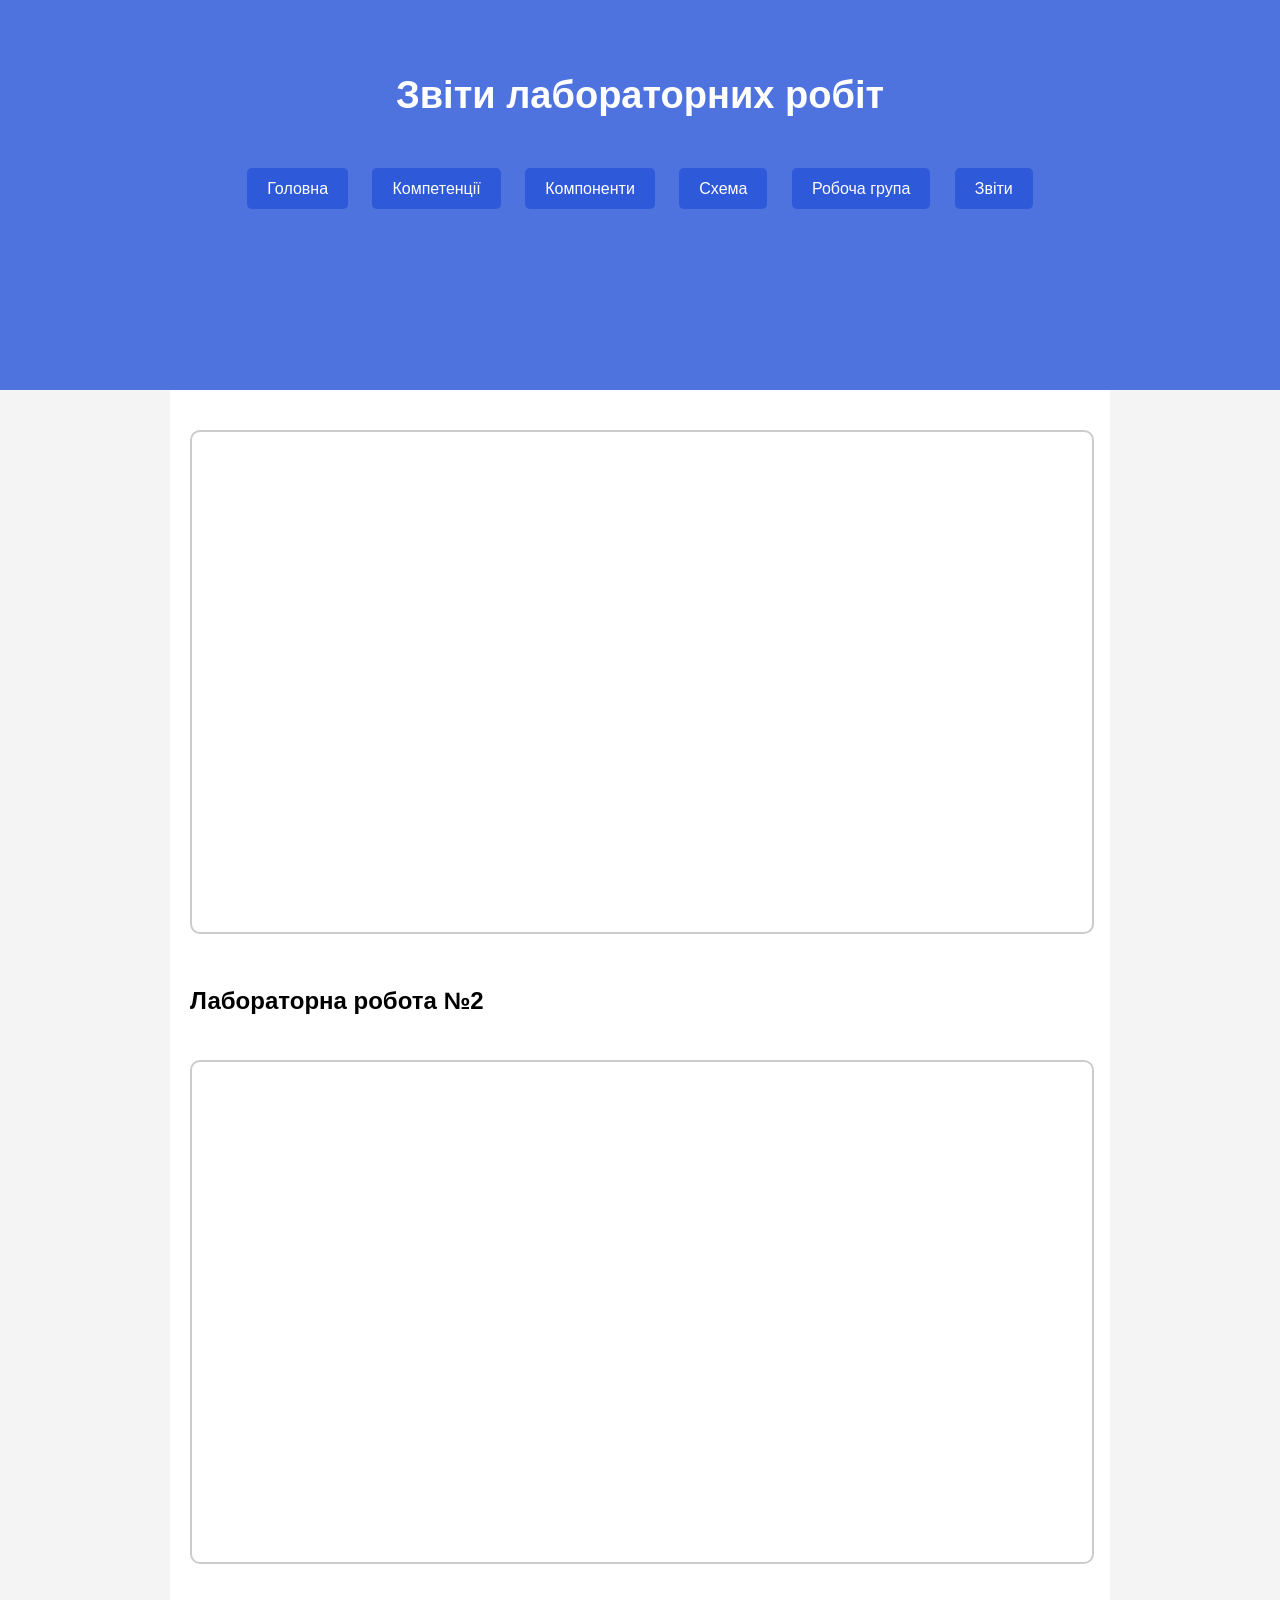
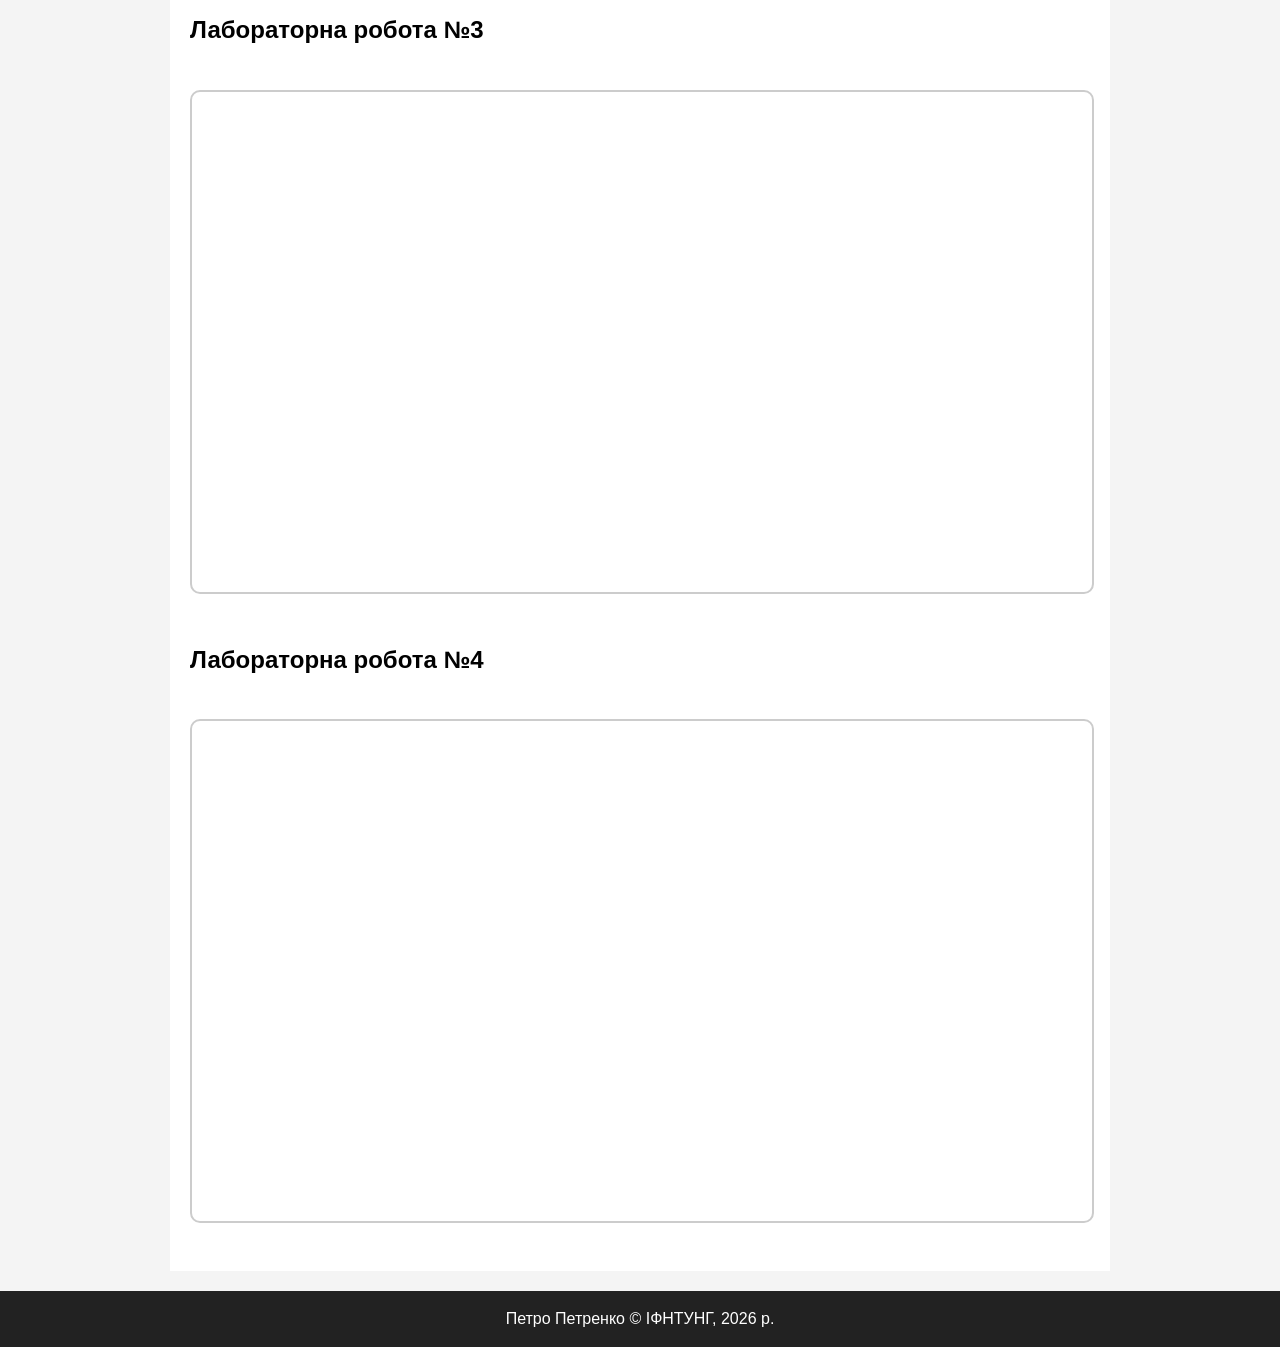
==== lab5/reports.html @ d32e24b3 "lab 5 completed" ====
<!DOCTYPE html>
<html lang="uk">

<head>

    <meta charset="UTF-8">

    <meta name="viewport" content="width=device-width, initial-scale=1.0">

    <title>Звіти</title>

    <link rel="stylesheet" href="style.css">

</head>

<body>

<header>

    <h1>Звіти лабораторних робіт</h1>

    <nav>
        <ul>

            <li><a href="index.html">Головна</a></li>
            <li><a href="competencies.html">Компетенції</a></li>
            <li><a href="components.html">Компоненти</a></li>
            <li><a href="graph.html">Схема</a></li>
            <li><a href="team.html">Робоча група</a></li>
            <li><a href="reports.html">Звіти</a></li>

        </ul>
    </nav>

</header>

<main class="container">
 <iframe
        src="https://docs.google.com/document/d/1JITUMR5CRNdqEAQY_dq4B4Nkvd8iAyS4/preview"
        width="100%"
        height="500">
    </iframe>

    <h2>Лабораторна робота №2</h2>

    <iframe
        src="https://docs.google.com/document/d/1Gty995dOwwazJQpbXu4886POUEmHq1fk/preview"
        width="100%"
        height="500">
    </iframe>

    <h2>Лабораторна робота №3</h2>

    <iframe
        src="https://docs.google.com/document/d/1vzZVudkMUX7Lc1ut81nHS-HNVvmwpDpj/preview"
        width="100%"
        height="500">
    </iframe>

    <h2>Лабораторна робота №4</h2>

    <iframe
        src="https://docs.google.com/document/d/DOC_ID_4/preview"
        width="100%"
        height="500">
    </iframe>

</main>

<footer>

    Петро Петренко © ІФНТУНГ, 2026 р.

</footer>

</body>
</html>
---- lab5/style.css ----
/* Загальні стилі */

body {
    margin: 0;
    font-family: Arial, sans-serif;
    background-color: #f4f4f4;
    line-height: 1.6;
}

/* HEADER */

header {
    background-color: #4e73df;
    height: 350px;
    color: white;
    text-align: center;
    padding-top: 40px;
}

header h1 {
    margin-bottom: 40px;
    font-size: 38px;
}

/* MENU */

nav ul {
    list-style: none;
    padding: 0;
}

nav ul li {
    display: inline-block;
    margin: 10px;
}

nav ul li a {
    text-decoration: none;
    color: white;
    background-color: #2e59d9;
    padding: 12px 20px;
    border-radius: 5px;
}

nav ul li a:hover {
    background-color: #224abe;
}

/* MAIN CONTAINER */

.container {
    max-width: 900px;
    margin: auto;
    padding: 20px;
    background-color: white;
}

/* FOOTER */

footer {
    background-color: #222;
    color: white;
    text-align: center;
    padding: 15px;
    margin-top: 20px;
}

/* TABLE */

table {
    width: 100%;
    border-collapse: collapse;
}

table td,
table th {
    border: 1px solid #ccc;
    padding: 10px;
    background-color: #4e73df;
    color: white;
}

/* TEAM */

.author {
    display: inline-block;
    width: 250px;
    margin: 10px;
    text-align: center;
    background-color: #eee;
    padding: 15px;
    border-radius: 10px;
    vertical-align: top;
}

.author img {
    width: 180px;
    height: 180px;
    object-fit: cover;
    border-radius: 50%;
}

/* FORM */

.feedback-form {
    width: 500px;
    margin: 30px auto;
    padding: 20px;
    background-color: #f9f9f9;
    border-radius: 10px;
    box-shadow: 0 0 10px rgba(0,0,0,0.1);
}

.feedback-form input,
.feedback-form select,
.feedback-form textarea {
    width: 100%;
    padding: 10px;
    margin-top: 10px;
    margin-bottom: 15px;
}

.feedback-form button {
    width: 100%;
    padding: 12px;
    background-color: #4e73df;
    color: white;
    border: none;
    cursor: pointer;
}

.feedback-form button:hover {
    background-color: #224abe;
}

/* SCHEME */

.scheme-img {
    width: 100%;
    border-radius: 10px;
}

/* IFRAMES */

iframe {
    border: 2px solid #ccc;
    border-radius: 10px;
    margin-top: 20px;
    margin-bottom: 20px;
}

/* RESPONSIVE */

@media screen and (max-width: 768px) {

    header {
        height: auto;
        padding-bottom: 20px;
    }

    nav ul li {
        display: block;
        margin: 15px 0;
    }

    .feedback-form {
        width: 90%;
    }

    .author {
        width: 90%;
    }
}
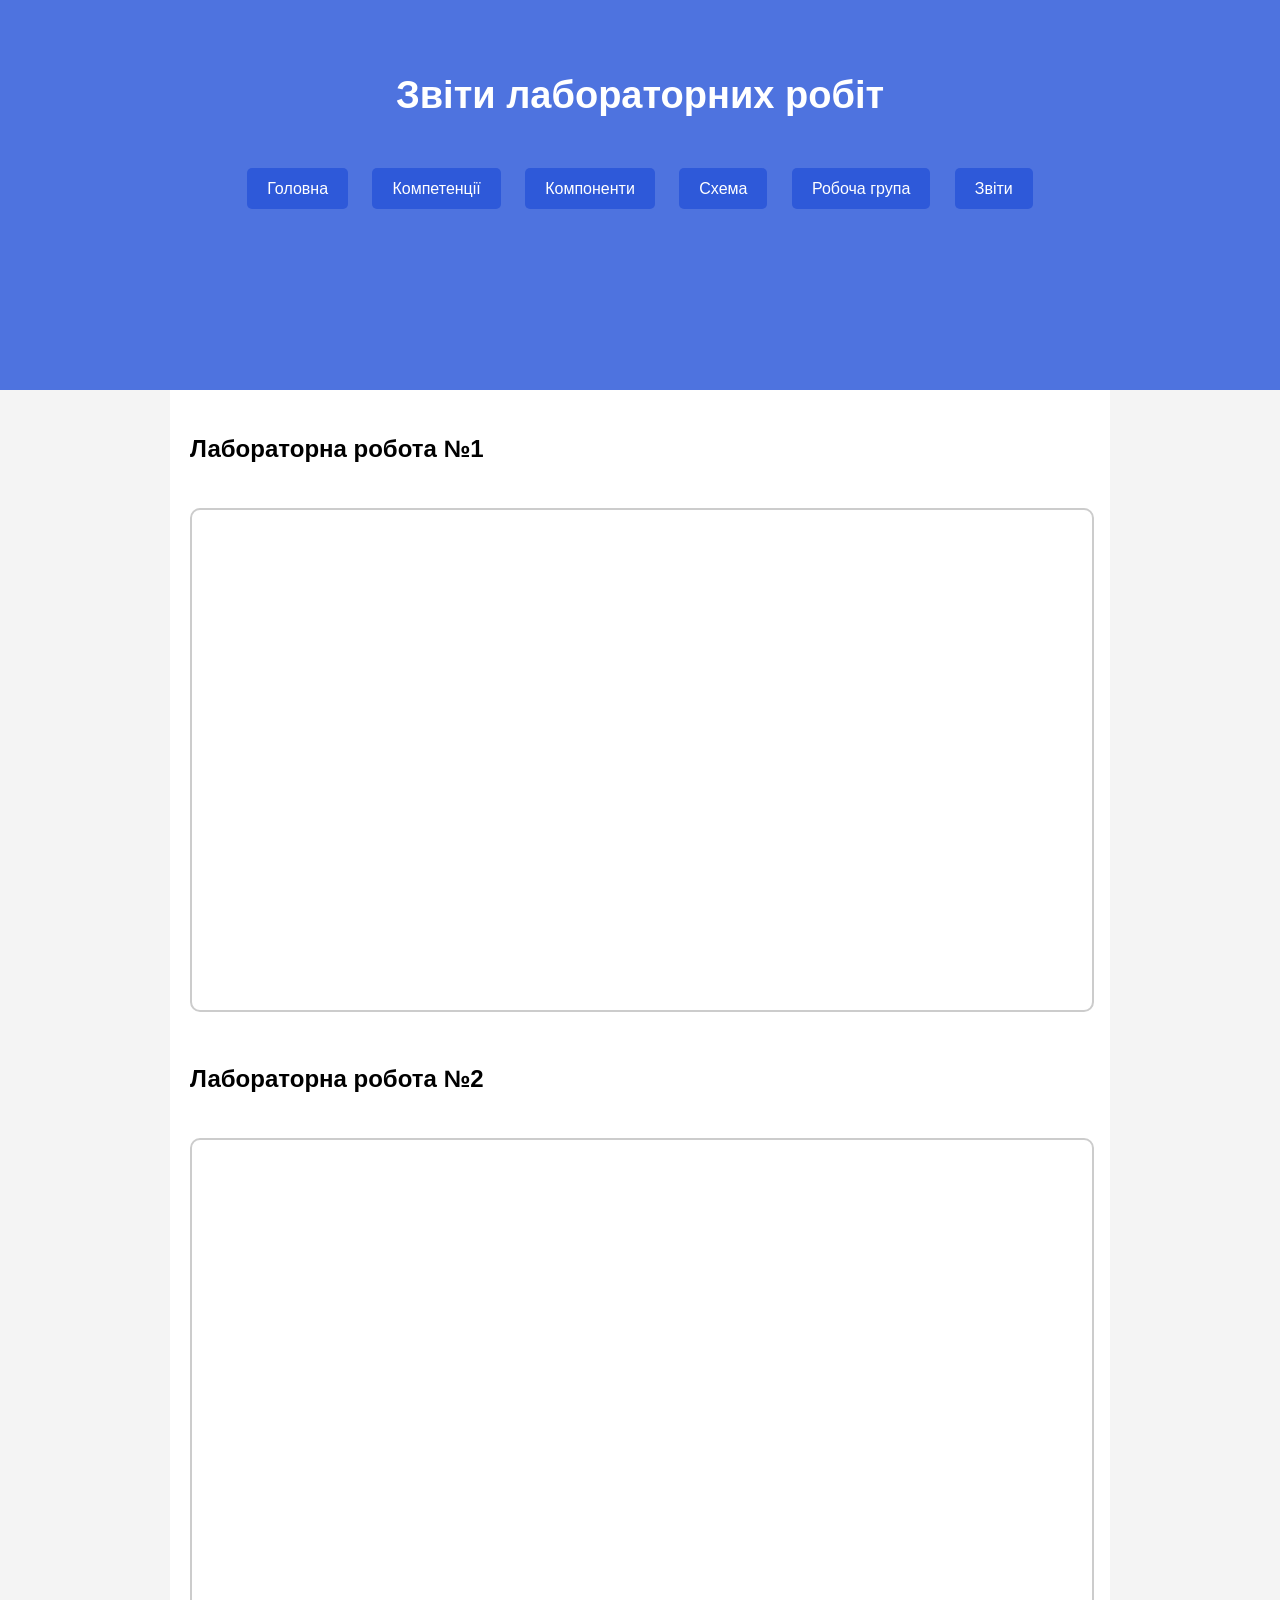
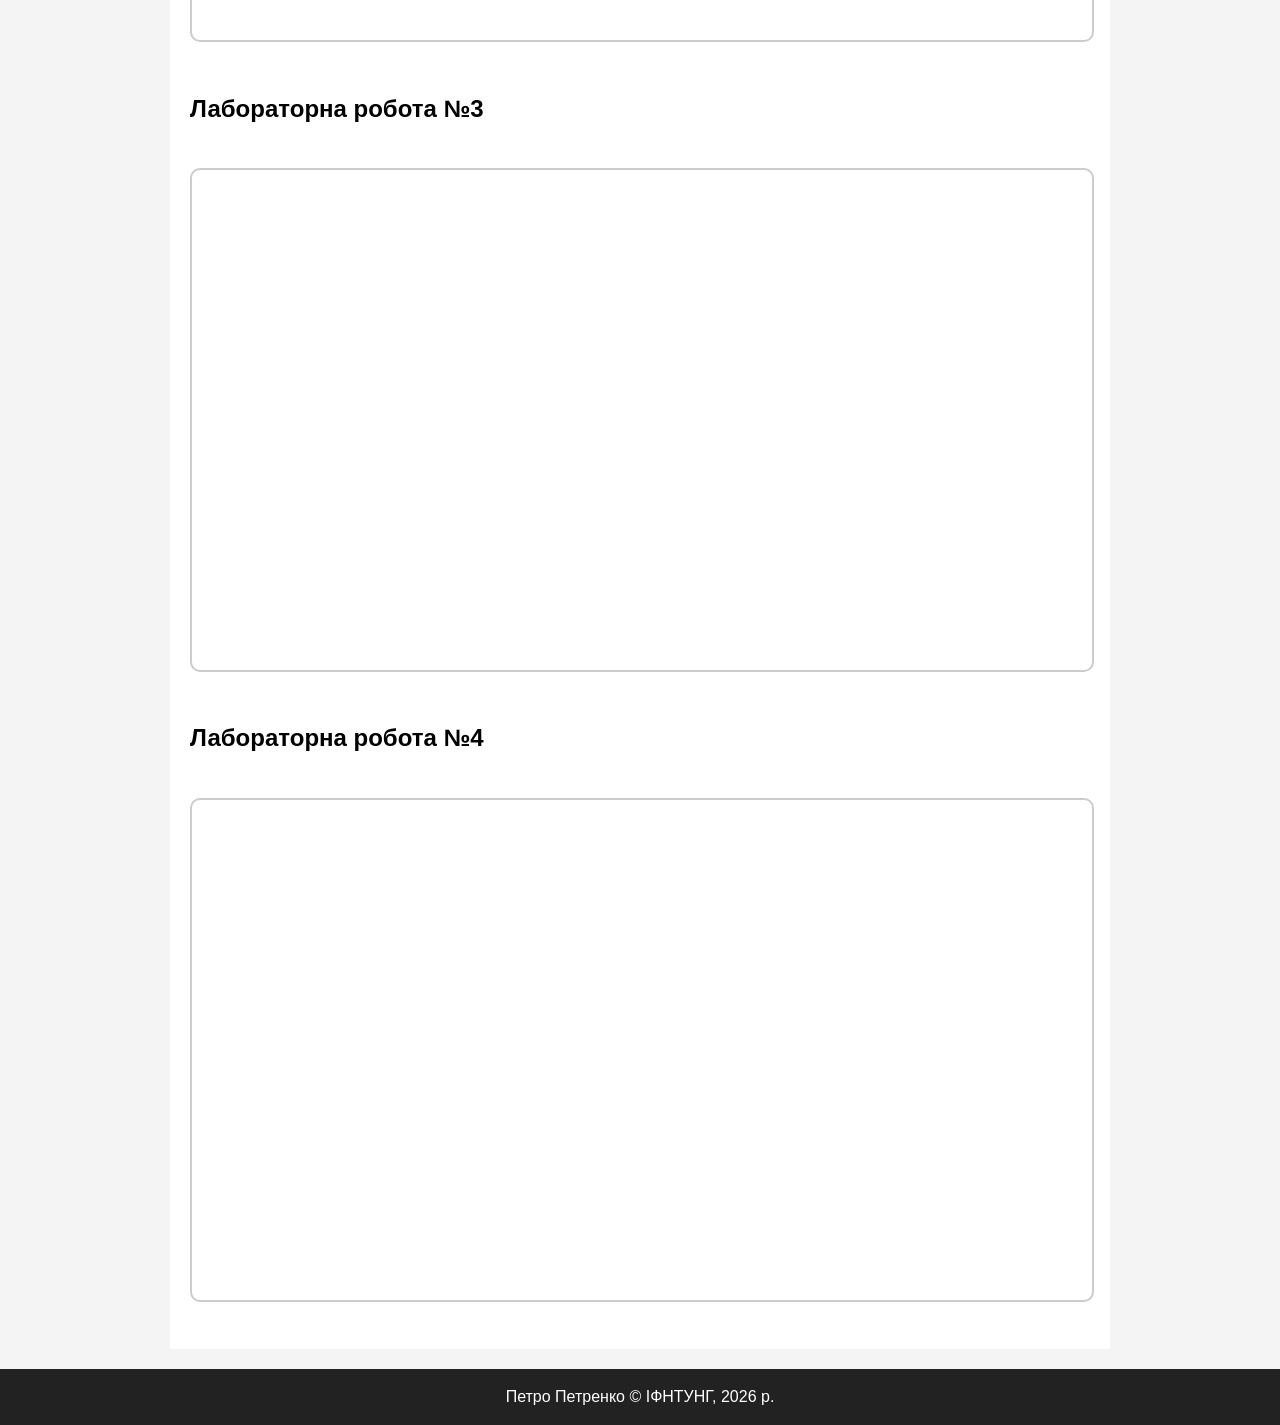
==== commit 92d0036b: "completed 5 lab" ====
--- a/lab5/reports.html
+++ b/lab5/reports.html
@@ -35,8 +35,10 @@
 </header>
 
 <main class="container">
- <iframe
-        src="https://docs.google.com/document/d/1JITUMR5CRNdqEAQY_dq4B4Nkvd8iAyS4/preview"
+  <h2>Лабораторна робота №1</h2>
+
+    <iframe
+        src="https://docs.google.com/document/d/1UsVNc0NMeg2sbt574OkwoosjLIzYAPIS/preview"
         width="100%"
         height="500">
     </iframe>
@@ -44,7 +46,7 @@
     <h2>Лабораторна робота №2</h2>
 
     <iframe
-        src="https://docs.google.com/document/d/1Gty995dOwwazJQpbXu4886POUEmHq1fk/preview"
+        src="https://docs.google.com/document/d/1DMgdKwRBF639WgivjTatXaDk9I-Yop0c/preview"
         width="100%"
         height="500">
     </iframe>
@@ -52,7 +54,7 @@
     <h2>Лабораторна робота №3</h2>
 
     <iframe
-        src="https://docs.google.com/document/d/1vzZVudkMUX7Lc1ut81nHS-HNVvmwpDpj/preview"
+        src="https://docs.google.com/document/d/1zN139KL7-nfycHRIZeEML7un_PyX9sJZ/preview"
         width="100%"
         height="500">
     </iframe>
